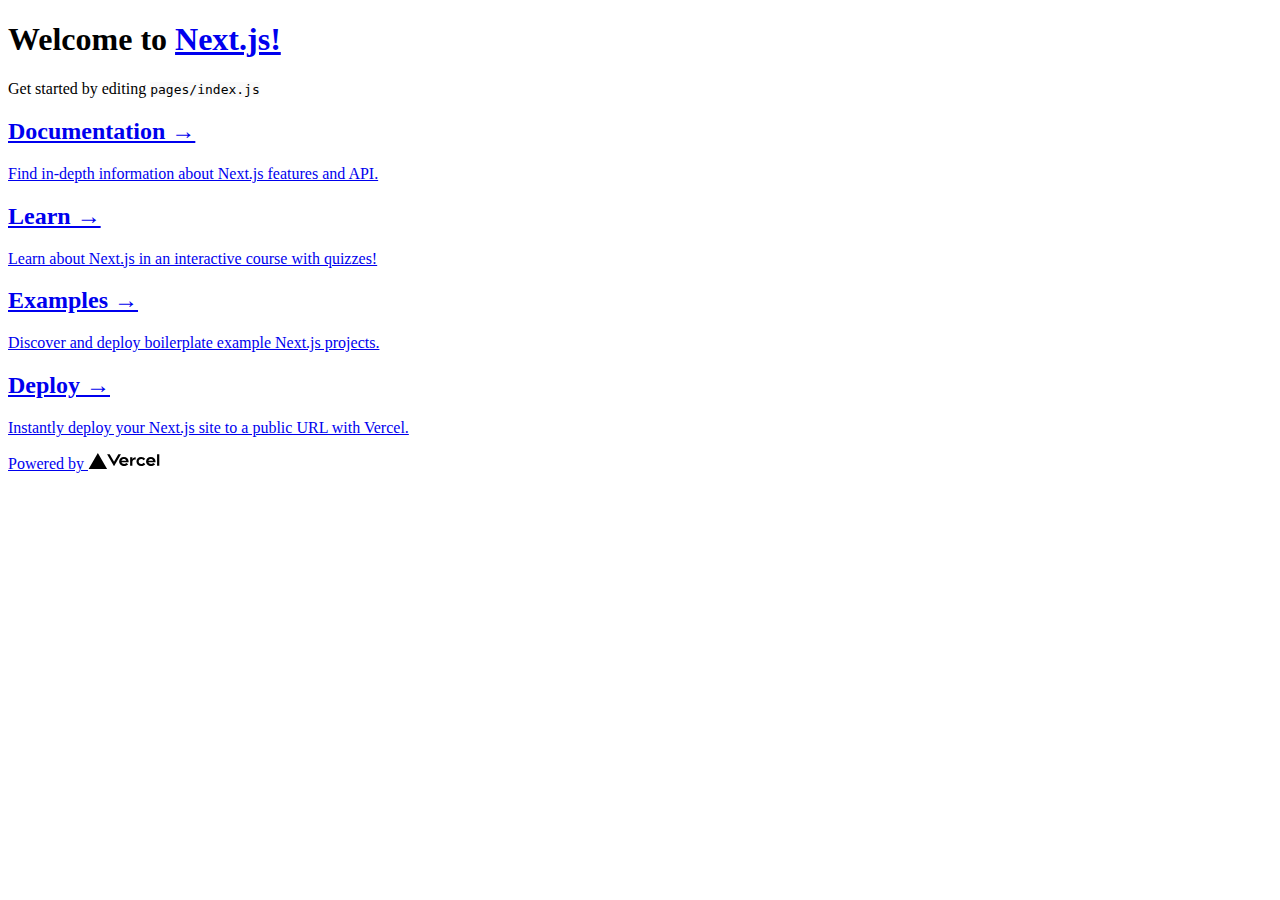
==== index.html @ c121e011 "deploy: cf62811e6763db3b88c3f21f13d823b6dadd007e" ====
<!DOCTYPE html><html lang="ja"><head><meta charSet="utf-8"/><meta name="viewport" content="width=device-width"/><meta name="next-head-count" content="2"/><title>Create Next App</title><meta name="description" content="Generated by create next app"/><link rel="icon" href="favicon.ico"/><link rel="preload" href="/othello/_next/static/css/27d177a30947857b.css" as="style"/><link rel="stylesheet" href="/othello/_next/static/css/27d177a30947857b.css" data-n-g=""/><link rel="preload" href="/othello/_next/static/css/33e87387dfaddfb2.css" as="style"/><link rel="stylesheet" href="/othello/_next/static/css/33e87387dfaddfb2.css" data-n-p=""/><noscript data-n-css=""></noscript><script defer="" nomodule="" src="/othello/_next/static/chunks/polyfills-c67a75d1b6f99dc8.js"></script><script src="/othello/_next/static/chunks/webpack-93f25bce81b3cdbe.js" defer=""></script><script src="/othello/_next/static/chunks/framework-cda2f1305c3d9424.js" defer=""></script><script src="/othello/_next/static/chunks/main-6b0bb12c5ff2d6cf.js" defer=""></script><script src="/othello/_next/static/chunks/pages/_app-41a4dd47d6baf0a1.js" defer=""></script><script src="/othello/_next/static/chunks/pages/index-277662f0da26c3b1.js" defer=""></script><script src="/othello/_next/static/mdXdPzgWyl_bk108ZFmon/_buildManifest.js" defer=""></script><script src="/othello/_next/static/mdXdPzgWyl_bk108ZFmon/_ssgManifest.js" defer=""></script></head><body><div id="__next"><div class="index_container__gnN1f"><main class="index_main__kAcUb"><h1 class="index_title__gEapU">Welcome to <a href="https://nextjs.org">Next.js!</a></h1><p class="index_description__087sm">Get started by editing<!-- --> <code class="index_code__VeCgy" style="background-color:#fafafa">pages/index.js</code></p><div class="index_grid__FmmIe"><a class="index_card__kAxi6" href="https://nextjs.org/docs"><h2>Documentation →</h2><p>Find in-depth information about Next.js features and API.</p></a><a class="index_card__kAxi6" href="https://nextjs.org/learn"><h2>Learn →</h2><p>Learn about Next.js in an interactive course with quizzes!</p></a><a class="index_card__kAxi6" href="https://github.com/vercel/next.js/tree/master/examples"><h2>Examples →</h2><p>Discover and deploy boilerplate example Next.js projects.</p></a><a class="index_card__kAxi6" href="https://vercel.com/new?utm_source=create-next-app&amp;utm_medium=default-template&amp;utm_campaign=create-next-app"><h2>Deploy →</h2><p>Instantly deploy your Next.js site to a public URL with Vercel.</p></a></div></main><footer class="index_footer__qq_p6"><a href="https://vercel.com?utm_source=create-next-app&amp;utm_medium=default-template&amp;utm_campaign=create-next-app" target="_blank" rel="noopener noreferrer">Powered by<!-- --> <span class="index_logo__FcDOZ"><img src="vercel.svg" alt="Vercel Logo" width="72" height="16"/></span></a></footer></div></div><script id="__NEXT_DATA__" type="application/json">{"props":{"pageProps":{}},"page":"/","query":{},"buildId":"mdXdPzgWyl_bk108ZFmon","assetPrefix":"/othello","nextExport":true,"autoExport":true,"isFallback":false,"scriptLoader":[]}</script></body></html>
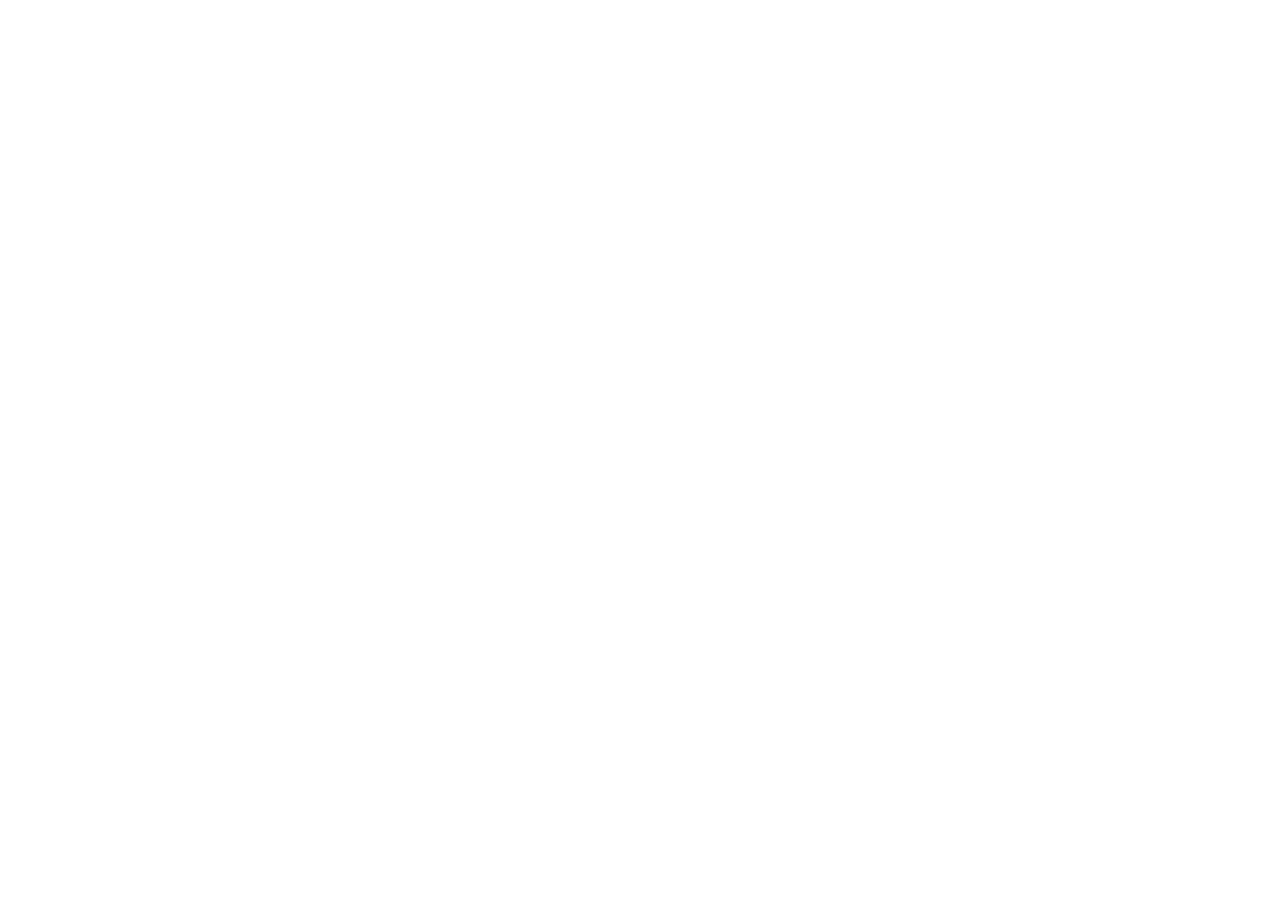
==== commit 528e6e5b: "deploy: 171807ec90cdac3315606412eb2e96a1949f42b1" ====
--- a/index.html
+++ b/index.html
@@ -1 +1 @@
-<!DOCTYPE html><html lang="ja"><head><meta charSet="utf-8"/><meta name="viewport" content="width=device-width"/><meta name="next-head-count" content="2"/><title>Create Next App</title><meta name="description" content="Generated by create next app"/><link rel="icon" href="favicon.ico"/><link rel="preload" href="/othello/_next/static/css/27d177a30947857b.css" as="style"/><link rel="stylesheet" href="/othello/_next/static/css/27d177a30947857b.css" data-n-g=""/><link rel="preload" href="/othello/_next/static/css/33e87387dfaddfb2.css" as="style"/><link rel="stylesheet" href="/othello/_next/static/css/33e87387dfaddfb2.css" data-n-p=""/><noscript data-n-css=""></noscript><script defer="" nomodule="" src="/othello/_next/static/chunks/polyfills-c67a75d1b6f99dc8.js"></script><script src="/othello/_next/static/chunks/webpack-93f25bce81b3cdbe.js" defer=""></script><script src="/othello/_next/static/chunks/framework-cda2f1305c3d9424.js" defer=""></script><script src="/othello/_next/static/chunks/main-6b0bb12c5ff2d6cf.js" defer=""></script><script src="/othello/_next/static/chunks/pages/_app-41a4dd47d6baf0a1.js" defer=""></script><script src="/othello/_next/static/chunks/pages/index-277662f0da26c3b1.js" defer=""></script><script src="/othello/_next/static/mdXdPzgWyl_bk108ZFmon/_buildManifest.js" defer=""></script><script src="/othello/_next/static/mdXdPzgWyl_bk108ZFmon/_ssgManifest.js" defer=""></script></head><body><div id="__next"><div class="index_container__gnN1f"><main class="index_main__kAcUb"><h1 class="index_title__gEapU">Welcome to <a href="https://nextjs.org">Next.js!</a></h1><p class="index_description__087sm">Get started by editing<!-- --> <code class="index_code__VeCgy" style="background-color:#fafafa">pages/index.js</code></p><div class="index_grid__FmmIe"><a class="index_card__kAxi6" href="https://nextjs.org/docs"><h2>Documentation →</h2><p>Find in-depth information about Next.js features and API.</p></a><a class="index_card__kAxi6" href="https://nextjs.org/learn"><h2>Learn →</h2><p>Learn about Next.js in an interactive course with quizzes!</p></a><a class="index_card__kAxi6" href="https://github.com/vercel/next.js/tree/master/examples"><h2>Examples →</h2><p>Discover and deploy boilerplate example Next.js projects.</p></a><a class="index_card__kAxi6" href="https://vercel.com/new?utm_source=create-next-app&amp;utm_medium=default-template&amp;utm_campaign=create-next-app"><h2>Deploy →</h2><p>Instantly deploy your Next.js site to a public URL with Vercel.</p></a></div></main><footer class="index_footer__qq_p6"><a href="https://vercel.com?utm_source=create-next-app&amp;utm_medium=default-template&amp;utm_campaign=create-next-app" target="_blank" rel="noopener noreferrer">Powered by<!-- --> <span class="index_logo__FcDOZ"><img src="vercel.svg" alt="Vercel Logo" width="72" height="16"/></span></a></footer></div></div><script id="__NEXT_DATA__" type="application/json">{"props":{"pageProps":{}},"page":"/","query":{},"buildId":"mdXdPzgWyl_bk108ZFmon","assetPrefix":"/othello","nextExport":true,"autoExport":true,"isFallback":false,"scriptLoader":[]}</script></body></html>+<!DOCTYPE html><html lang="ja"><head><meta charSet="utf-8"/><meta name="viewport" content="width=device-width"/><meta name="next-head-count" content="2"/><title>Create Next App</title><meta name="description" content="Generated by create next app"/><link rel="icon" href="favicon.ico"/><link rel="preload" href="/othello/_next/static/css/27d177a30947857b.css" as="style"/><link rel="stylesheet" href="/othello/_next/static/css/27d177a30947857b.css" data-n-g=""/><link rel="preload" href="/othello/_next/static/css/5e3044c1fe69671e.css" as="style"/><link rel="stylesheet" href="/othello/_next/static/css/5e3044c1fe69671e.css" data-n-p=""/><noscript data-n-css=""></noscript><script defer="" nomodule="" src="/othello/_next/static/chunks/polyfills-c67a75d1b6f99dc8.js"></script><script src="/othello/_next/static/chunks/webpack-93f25bce81b3cdbe.js" defer=""></script><script src="/othello/_next/static/chunks/framework-eaa0f3520361d921.js" defer=""></script><script src="/othello/_next/static/chunks/main-6b0bb12c5ff2d6cf.js" defer=""></script><script src="/othello/_next/static/chunks/pages/_app-41a4dd47d6baf0a1.js" defer=""></script><script src="/othello/_next/static/chunks/pages/index-ae5823d8790d52a5.js" defer=""></script><script src="/othello/_next/static/FPzmBDvEdwUv1Q0-VpwoP/_buildManifest.js" defer=""></script><script src="/othello/_next/static/FPzmBDvEdwUv1Q0-VpwoP/_ssgManifest.js" defer=""></script></head><body><div id="__next"><div class="index_container__gnN1f"><div class="index_board__2d6xe"><div class="index_cell__3W8ZQ"></div><div class="index_cell__3W8ZQ"></div><div class="index_cell__3W8ZQ"></div><div class="index_cell__3W8ZQ"></div><div class="index_cell__3W8ZQ"></div><div class="index_cell__3W8ZQ"></div><div class="index_cell__3W8ZQ"></div><div class="index_cell__3W8ZQ"></div><div class="index_cell__3W8ZQ"></div><div class="index_cell__3W8ZQ"></div><div class="index_cell__3W8ZQ"></div><div class="index_cell__3W8ZQ"></div><div class="index_cell__3W8ZQ"></div><div class="index_cell__3W8ZQ"></div><div class="index_cell__3W8ZQ"></div><div class="index_cell__3W8ZQ"></div><div class="index_cell__3W8ZQ"></div><div class="index_cell__3W8ZQ"></div><div class="index_cell__3W8ZQ"></div><div class="index_cell__3W8ZQ"></div><div class="index_cell__3W8ZQ"></div><div class="index_cell__3W8ZQ"></div><div class="index_cell__3W8ZQ"></div><div class="index_cell__3W8ZQ"></div><div class="index_cell__3W8ZQ"></div><div class="index_cell__3W8ZQ"></div><div class="index_cell__3W8ZQ"></div><div class="index_cell__3W8ZQ"><div class="index_stone__oeDmm" style="background:#000"></div></div><div class="index_cell__3W8ZQ"><div class="index_stone__oeDmm" style="background:#fff"></div></div><div class="index_cell__3W8ZQ"></div><div class="index_cell__3W8ZQ"></div><div class="index_cell__3W8ZQ"></div><div class="index_cell__3W8ZQ"></div><div class="index_cell__3W8ZQ"></div><div class="index_cell__3W8ZQ"></div><div class="index_cell__3W8ZQ"><div class="index_stone__oeDmm" style="background:#fff"></div></div><div class="index_cell__3W8ZQ"><div class="index_stone__oeDmm" style="background:#000"></div></div><div class="index_cell__3W8ZQ"></div><div class="index_cell__3W8ZQ"></div><div class="index_cell__3W8ZQ"></div><div class="index_cell__3W8ZQ"></div><div class="index_cell__3W8ZQ"></div><div class="index_cell__3W8ZQ"></div><div class="index_cell__3W8ZQ"></div><div class="index_cell__3W8ZQ"></div><div class="index_cell__3W8ZQ"></div><div class="index_cell__3W8ZQ"></div><div class="index_cell__3W8ZQ"></div><div class="index_cell__3W8ZQ"></div><div class="index_cell__3W8ZQ"></div><div class="index_cell__3W8ZQ"></div><div class="index_cell__3W8ZQ"></div><div class="index_cell__3W8ZQ"></div><div class="index_cell__3W8ZQ"></div><div class="index_cell__3W8ZQ"></div><div class="index_cell__3W8ZQ"></div><div class="index_cell__3W8ZQ"></div><div class="index_cell__3W8ZQ"></div><div class="index_cell__3W8ZQ"></div><div class="index_cell__3W8ZQ"></div><div class="index_cell__3W8ZQ"></div><div class="index_cell__3W8ZQ"></div><div class="index_cell__3W8ZQ"></div><div class="index_cell__3W8ZQ"></div></div></div></div><script id="__NEXT_DATA__" type="application/json">{"props":{"pageProps":{}},"page":"/","query":{},"buildId":"FPzmBDvEdwUv1Q0-VpwoP","assetPrefix":"/othello","nextExport":true,"autoExport":true,"isFallback":false,"scriptLoader":[]}</script></body></html>